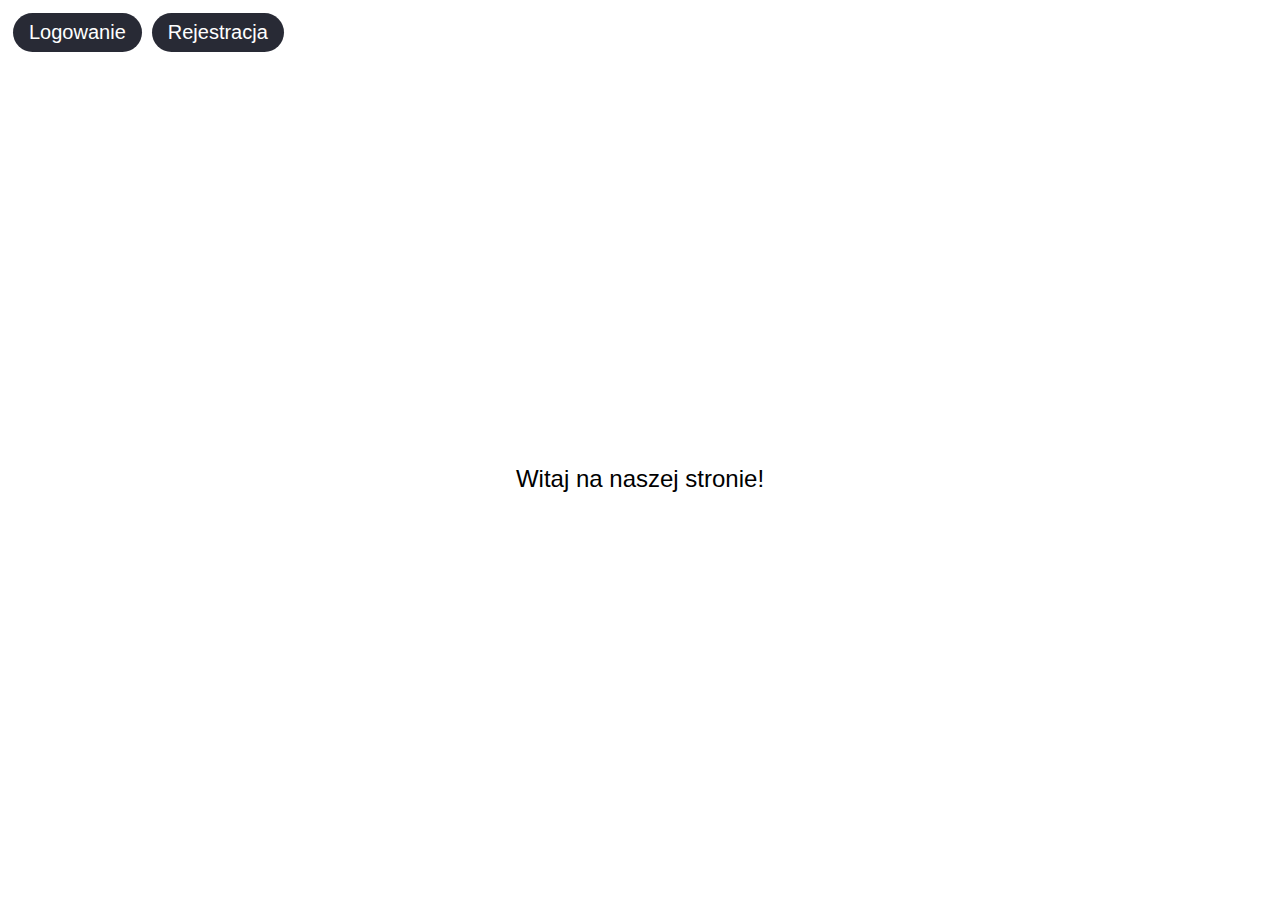
==== index.html @ 64f168bf "30.12" ====
<!DOCTYPE html>
<html lang="en">
<head>
    <meta charset="UTF-8">
    <title>Web Aplication</title>
    <link rel="stylesheet" href="style.css">
</head>
<body>
<header class="header">
    <button class="login-button">Logowanie</button>
    <button class="register-button">Rejestracja</button>
</header>
<main class="main">
    <p class="welcome-message">Witaj na naszej stronie!</p>
</main>

</body>
</html>
---- style.css ----
* {
  font-family: "Mulish", sans-serif;
}

.header {
  display: flex;
  justify-content: flex-start;
  align-items: center;
 }

.login-button, .register-button {
  font-size: 20px;
  padding: 8px 16px;
  margin: 5px;
  border: none;
  border-radius: 20px;
  background-color: #282A35;
  color: #FFFFFF;
}

.login-button:hover, .register-button:hover {
  background-color: #374151;
  }

.main {
  display: flex;
  justify-content: center;
  align-items: center;
  height: calc(100vh - 56px);
}

.welcome-message {
  font-size: 24px;
}
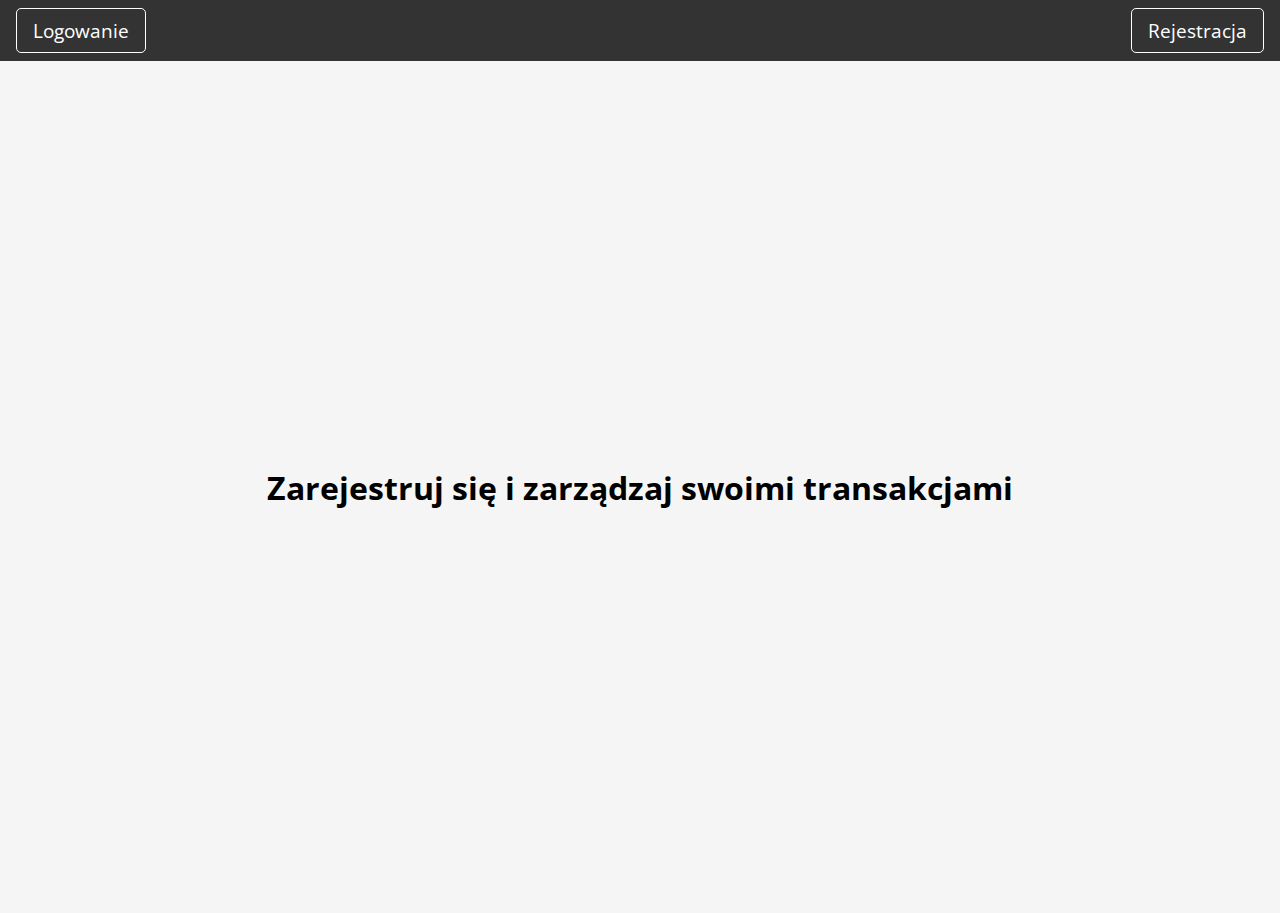
==== commit 3d4c95c7: "30.12" ====
--- a/index.html
+++ b/index.html
@@ -1,18 +1,20 @@
 <!DOCTYPE html>
-<html lang="en">
+<html lang="pl">
 <head>
     <meta charset="UTF-8">
-    <title>Web Aplication</title>
-    <link rel="stylesheet" href="style.css">
+    <meta name="viewport" content="width=device-width, initial-scale=1.0">
+    <link href="https://fonts.googleapis.com/css2?family=Open+Sans&display=swap" rel="stylesheet">
+    <link rel="stylesheet" href="styles.css">
+    <title>Aplikacja transakcji</title>
 </head>
 <body>
-<header class="header">
-    <button class="login-button">Logowanie</button>
-    <button class="register-button">Rejestracja</button>
+<header>
+    <a href="login.html" class="action-button login-button">Logowanie</a>
+    <a href="register.html" class="action-button register-button">Rejestracja</a>
 </header>
-<main class="main">
-    <p class="welcome-message">Witaj na naszej stronie!</p>
+<main>
+    <h1>Zarejestruj się i zarządzaj swoimi transakcjami</h1>
 </main>
-
+<script src="scripts.js"></script>
 </body>
-</html>+</html>
--- a/styles.css
+++ b/styles.css
@@ -0,0 +1,47 @@
+* {
+  box-sizing: border-box;
+  margin: 0;
+  padding: 0;
+  font-family: 'Open Sans', sans-serif;
+}
+
+body {
+  background-color: #f5f5f5;
+}
+
+header {
+  display: flex;
+  justify-content: space-between;
+  align-items: center;
+  background-color: #333;
+  color: #fff;
+  padding: 0.5rem 1rem;
+}
+
+a.action-button {
+  text-decoration: none;
+  color: #fff;
+  font-size: 1.2rem;
+  padding: 0.5rem 1rem;
+  border: 1px solid #fff;
+  border-radius: 5px;
+  transition: all 0.3s;
+}
+
+a.action-button:hover {
+  background-color: #fff;
+  color: #333;
+}
+
+main {
+  display: flex;
+  flex-direction: column;
+  justify-content: center;
+  align-items: center;
+  height: calc(100vh - 3rem);
+}
+
+h1 {
+  font-size: 2rem;
+  text-align: center;
+}
